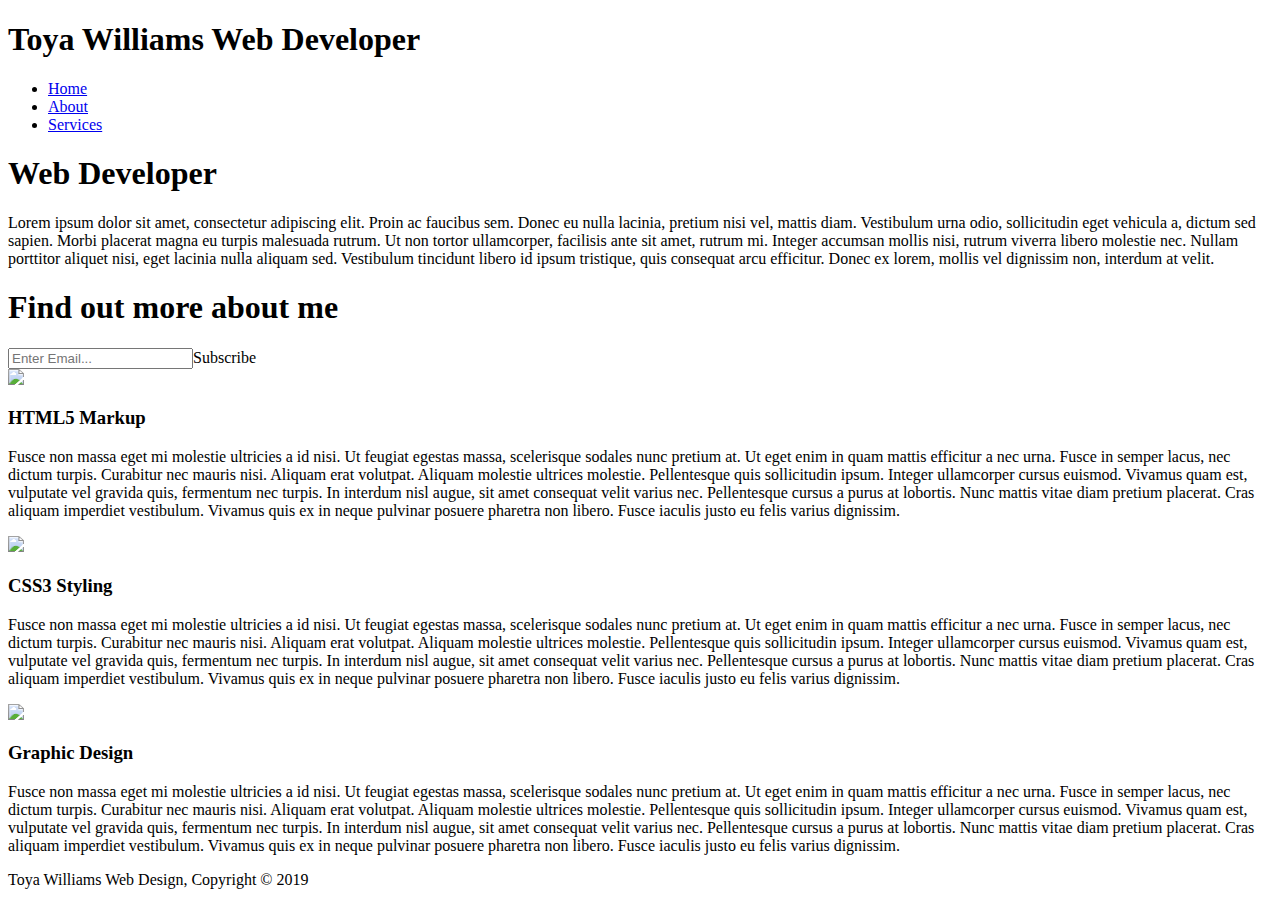
==== portfolio/index.html @ e1425ea9 "second commit to correct" ====
<!DOCTYPE html>
<html lang="en">
<head>
    <meta charset="UTF-8">
    <meta name="viewport" content="width=device-width">
    <meta name="viewport" content="width=device-width, initial-scale=1.0">
    <meta name="description" content="web developer and software engineer Portfolio">
    <meta name="keywords" content="web design, professional, Portfolio, software engineer, developer, hire, remote work, atlanta, coder, programmer ">
    <meta name="author" content="Toya Williams">
    <meta http-equiv="X-UA-Compatible" content="ie=edge">
    <title>Toya Portfolio | Welcome</title>
    <link href= "normalize.css" rel="stylesheet">
</head>
<body>
    <header>
        <div class="container">
            <div
        <div id="branding">
            <h1>Toya Williams Web Developer</h1>
        </div>
        <nav></nav>
        <ul>
            <li><a href="index.html">Home</a></li>
            <li><a href="about.html">About</a></li>
            <li><a href="services.html">Services</a></li>
        </ul>
    </header>



    <section id="showcase">
        <div class="container">
            <h1>Web Developer</h1>
            <p>Lorem ipsum dolor sit amet, consectetur adipiscing elit. Proin ac faucibus sem. Donec eu nulla lacinia, pretium nisi vel, mattis diam. Vestibulum urna odio, sollicitudin eget vehicula a, dictum sed sapien. Morbi placerat magna eu turpis malesuada rutrum. Ut non tortor ullamcorper, facilisis ante sit amet, rutrum mi. Integer accumsan mollis nisi, rutrum viverra libero molestie nec. Nullam porttitor aliquet nisi, eget lacinia nulla aliquam sed. Vestibulum tincidunt libero id ipsum tristique, quis consequat arcu efficitur. Donec ex lorem, mollis vel dignissim non, interdum at velit.</p>

        </div>
</section>

<section id="Resume">
    <div class="container">
        <h1>Find out more about me</h1>
        <form>
            <input type="email" placeholder="Enter Email..."
            <button type="submit" class="button_"1">Subscribe</button>
        </form>
    </div>

</section>

<section id="boxes">
    <div class="container">
                <div class="box">
                   <img src= "https://imgur.com/mDAZ6jG.png"> 
                <h3>HTML5 Markup</h3>
                <p>Fusce non massa eget mi molestie ultricies a id nisi. Ut feugiat egestas massa, scelerisque sodales nunc pretium at. Ut eget enim in quam mattis efficitur a nec urna. Fusce in semper lacus, nec dictum turpis. Curabitur nec mauris nisi. Aliquam erat volutpat. Aliquam molestie ultrices molestie. Pellentesque quis sollicitudin ipsum. Integer ullamcorper cursus euismod. Vivamus quam est, vulputate vel gravida quis, fermentum nec turpis. In interdum nisl augue, sit amet consequat velit varius nec. Pellentesque cursus a purus at lobortis. Nunc mattis vitae diam pretium placerat. Cras aliquam imperdiet vestibulum. Vivamus quis ex in neque pulvinar posuere pharetra non libero. Fusce iaculis justo eu felis varius dignissim.
                </p>
                </div>
                <div class="container">
                        <div class="box">
                                <img src= "https://imgur.com/mDAZ6jG.png">
                        <h3>CSS3 Styling</h3>
                        <p>Fusce non massa eget mi molestie ultricies a id nisi. Ut feugiat egestas massa, scelerisque sodales nunc pretium at. Ut eget enim in quam mattis efficitur a nec urna. Fusce in semper lacus, nec dictum turpis. Curabitur nec mauris nisi. Aliquam erat volutpat. Aliquam molestie ultrices molestie. Pellentesque quis sollicitudin ipsum. Integer ullamcorper cursus euismod. Vivamus quam est, vulputate vel gravida quis, fermentum nec turpis. In interdum nisl augue, sit amet consequat velit varius nec. Pellentesque cursus a purus at lobortis. Nunc mattis vitae diam pretium placerat. Cras aliquam imperdiet vestibulum. Vivamus quis ex in neque pulvinar posuere pharetra non libero. Fusce iaculis justo eu felis varius dignissim.
                        </p>
                        </div>
                        <div class="container">
                                <div class="box">
                                        <img src= "https://imgur.com/mDAZ6jG.png">
                                <h3>Graphic Design</h3>
                                <p>Fusce non massa eget mi molestie ultricies a id nisi. Ut feugiat egestas massa, scelerisque sodales nunc pretium at. Ut eget enim in quam mattis efficitur a nec urna. Fusce in semper lacus, nec dictum turpis. Curabitur nec mauris nisi. Aliquam erat volutpat. Aliquam molestie ultrices molestie. Pellentesque quis sollicitudin ipsum. Integer ullamcorper cursus euismod. Vivamus quam est, vulputate vel gravida quis, fermentum nec turpis. In interdum nisl augue, sit amet consequat velit varius nec. Pellentesque cursus a purus at lobortis. Nunc mattis vitae diam pretium placerat. Cras aliquam imperdiet vestibulum. Vivamus quis ex in neque pulvinar posuere pharetra non libero. Fusce iaculis justo eu felis varius dignissim.
                                </p>
                                </div>


    </section>
<footer>
    <p>Toya Williams Web Design, Copyright &copy; 2019</p>
</footer>

    
</body>
</html>
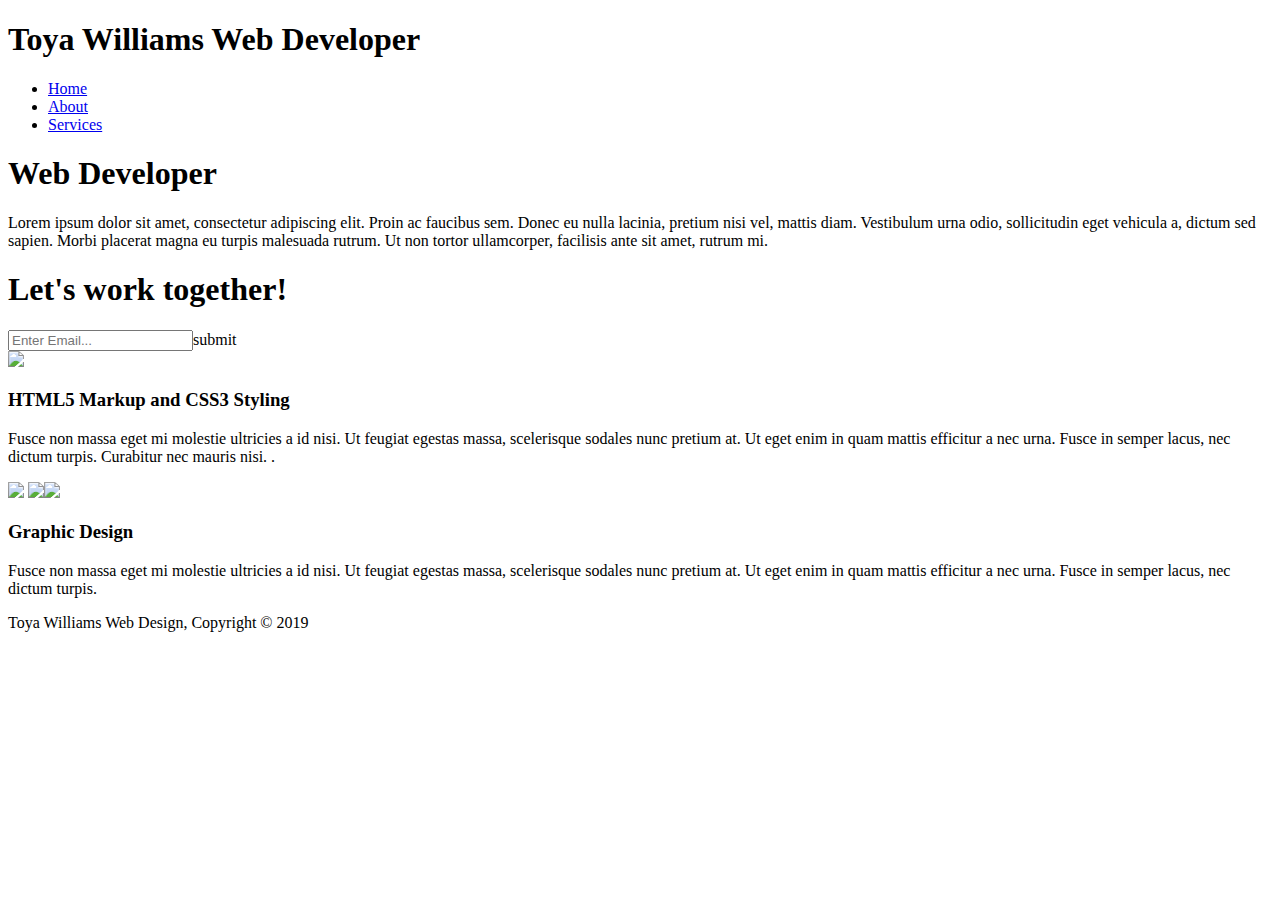
==== commit 4a69cd21: "Added media queries" ====
--- a/portfolio/index.html
+++ b/portfolio/index.html
@@ -1,81 +1,80 @@
 <!DOCTYPE html>
 <html lang="en">
+
 <head>
     <meta charset="UTF-8">
     <meta name="viewport" content="width=device-width">
     <meta name="viewport" content="width=device-width, initial-scale=1.0">
     <meta name="description" content="web developer and software engineer Portfolio">
-    <meta name="keywords" content="web design, professional, Portfolio, software engineer, developer, hire, remote work, atlanta, coder, programmer ">
+    <meta name="keywords"
+        content="web design, professional, Portfolio, software engineer, developer, hire, remote work, atlanta, coder, programmer ">
     <meta name="author" content="Toya Williams">
     <meta http-equiv="X-UA-Compatible" content="ie=edge">
     <title>Toya Portfolio | Welcome</title>
-    <link href= "normalize.css" rel="stylesheet">
+    <link rel="stylesheet" href="../../Desktop/toyaw/css/style.css">
 </head>
+
 <body>
     <header>
         <div class="container">
-            <div
-        <div id="branding">
-            <h1>Toya Williams Web Developer</h1>
-        </div>
-        <nav></nav>
-        <ul>
-            <li><a href="index.html">Home</a></li>
-            <li><a href="about.html">About</a></li>
-            <li><a href="services.html">Services</a></li>
-        </ul>
+            <div id="branding">
+                <h1>Toya Williams Web Developer</h1>
+            </div>
+            <nav>
+                <ul>
+                    <li><a href="index.html">Home</a></li>
+                    <li><a href="about.html">About</a></li>
+                    <li><a href="services.html">Services</a></li>
+                </ul>
+            </nav>
     </header>
-
-
 
     <section id="showcase">
         <div class="container">
             <h1>Web Developer</h1>
-            <p>Lorem ipsum dolor sit amet, consectetur adipiscing elit. Proin ac faucibus sem. Donec eu nulla lacinia, pretium nisi vel, mattis diam. Vestibulum urna odio, sollicitudin eget vehicula a, dictum sed sapien. Morbi placerat magna eu turpis malesuada rutrum. Ut non tortor ullamcorper, facilisis ante sit amet, rutrum mi. Integer accumsan mollis nisi, rutrum viverra libero molestie nec. Nullam porttitor aliquet nisi, eget lacinia nulla aliquam sed. Vestibulum tincidunt libero id ipsum tristique, quis consequat arcu efficitur. Donec ex lorem, mollis vel dignissim non, interdum at velit.</p>
-
-        </div>
-</section>
-
-<section id="Resume">
-    <div class="container">
-        <h1>Find out more about me</h1>
-        <form>
-            <input type="email" placeholder="Enter Email..."
-            <button type="submit" class="button_"1">Subscribe</button>
-        </form>
-    </div>
-
-</section>
-
-<section id="boxes">
-    <div class="container">
-                <div class="box">
-                   <img src= "https://imgur.com/mDAZ6jG.png"> 
-                <h3>HTML5 Markup</h3>
-                <p>Fusce non massa eget mi molestie ultricies a id nisi. Ut feugiat egestas massa, scelerisque sodales nunc pretium at. Ut eget enim in quam mattis efficitur a nec urna. Fusce in semper lacus, nec dictum turpis. Curabitur nec mauris nisi. Aliquam erat volutpat. Aliquam molestie ultrices molestie. Pellentesque quis sollicitudin ipsum. Integer ullamcorper cursus euismod. Vivamus quam est, vulputate vel gravida quis, fermentum nec turpis. In interdum nisl augue, sit amet consequat velit varius nec. Pellentesque cursus a purus at lobortis. Nunc mattis vitae diam pretium placerat. Cras aliquam imperdiet vestibulum. Vivamus quis ex in neque pulvinar posuere pharetra non libero. Fusce iaculis justo eu felis varius dignissim.
-                </p>
-                </div>
-                <div class="container">
-                        <div class="box">
-                                <img src= "https://imgur.com/mDAZ6jG.png">
-                        <h3>CSS3 Styling</h3>
-                        <p>Fusce non massa eget mi molestie ultricies a id nisi. Ut feugiat egestas massa, scelerisque sodales nunc pretium at. Ut eget enim in quam mattis efficitur a nec urna. Fusce in semper lacus, nec dictum turpis. Curabitur nec mauris nisi. Aliquam erat volutpat. Aliquam molestie ultrices molestie. Pellentesque quis sollicitudin ipsum. Integer ullamcorper cursus euismod. Vivamus quam est, vulputate vel gravida quis, fermentum nec turpis. In interdum nisl augue, sit amet consequat velit varius nec. Pellentesque cursus a purus at lobortis. Nunc mattis vitae diam pretium placerat. Cras aliquam imperdiet vestibulum. Vivamus quis ex in neque pulvinar posuere pharetra non libero. Fusce iaculis justo eu felis varius dignissim.
-                        </p>
-                        </div>
-                        <div class="container">
-                                <div class="box">
-                                        <img src= "https://imgur.com/mDAZ6jG.png">
-                                <h3>Graphic Design</h3>
-                                <p>Fusce non massa eget mi molestie ultricies a id nisi. Ut feugiat egestas massa, scelerisque sodales nunc pretium at. Ut eget enim in quam mattis efficitur a nec urna. Fusce in semper lacus, nec dictum turpis. Curabitur nec mauris nisi. Aliquam erat volutpat. Aliquam molestie ultrices molestie. Pellentesque quis sollicitudin ipsum. Integer ullamcorper cursus euismod. Vivamus quam est, vulputate vel gravida quis, fermentum nec turpis. In interdum nisl augue, sit amet consequat velit varius nec. Pellentesque cursus a purus at lobortis. Nunc mattis vitae diam pretium placerat. Cras aliquam imperdiet vestibulum. Vivamus quis ex in neque pulvinar posuere pharetra non libero. Fusce iaculis justo eu felis varius dignissim.
-                                </p>
-                                </div>
-
+            <p>Lorem ipsum dolor sit amet, consectetur adipiscing elit. Proin ac faucibus sem. Donec eu nulla lacinia,
+                pretium nisi vel, mattis diam. Vestibulum urna odio, sollicitudin eget vehicula a, dictum sed sapien.
+                Morbi placerat magna eu turpis malesuada rutrum. Ut non tortor ullamcorper, facilisis ante sit amet,
+                rutrum mi.</p>
+                <section id="newsletter">
+                    <div class="container">
+                        <h1>Let's work together!</h1>
+                        <form>
+                            <input type="email" placeholder="Enter Email..." <button type="submit" class="button_1">submit</button>
+                        </form>
+                    </div>
+            
+                </section>
 
     </section>
-<footer>
-    <p>Toya Williams Web Design, Copyright &copy; 2019</p>
-</footer>
+
+    <section id="boxes">
+        <div class="container">
+            <div class="box">
+                <img src="https://imgur.com/mDAZ6jG.png">
+                <h3>HTML5 Markup and CSS3 Styling</h3>
+                <p>Fusce non massa eget mi molestie ultricies a id nisi. Ut feugiat egestas massa, scelerisque sodales
+                    nunc pretium at. Ut eget enim in quam mattis efficitur a nec urna. Fusce in semper lacus, nec dictum
+                    turpis. Curabitur nec mauris nisi. .
+                </p>
+            </div>
+            <div class="container">
+                <div class="box">
+                    <img src="../../Desktop/toyaw/img/logo_html.png"> <img src="../../Desktop/toyaw/img/logo_css.png"><img src="../../Desktop/toyaw/img/logo_brush.png">
+                    <h3>Graphic Design</h3>
+                    <p>Fusce non massa eget mi molestie ultricies a id nisi. Ut feugiat egestas massa, scelerisque
+                        sodales nunc pretium at. Ut eget enim in quam mattis efficitur a nec urna. Fusce in semper
+                        lacus, nec dictum turpis. 
+                    </p>
+                </div>
+            </div>
+    </section>
 
     
+    <footer>
+        <p>Toya Williams Web Design, Copyright &copy; 2019</p>
+    </footer>
+
 </body>
-</html>+
+</html>
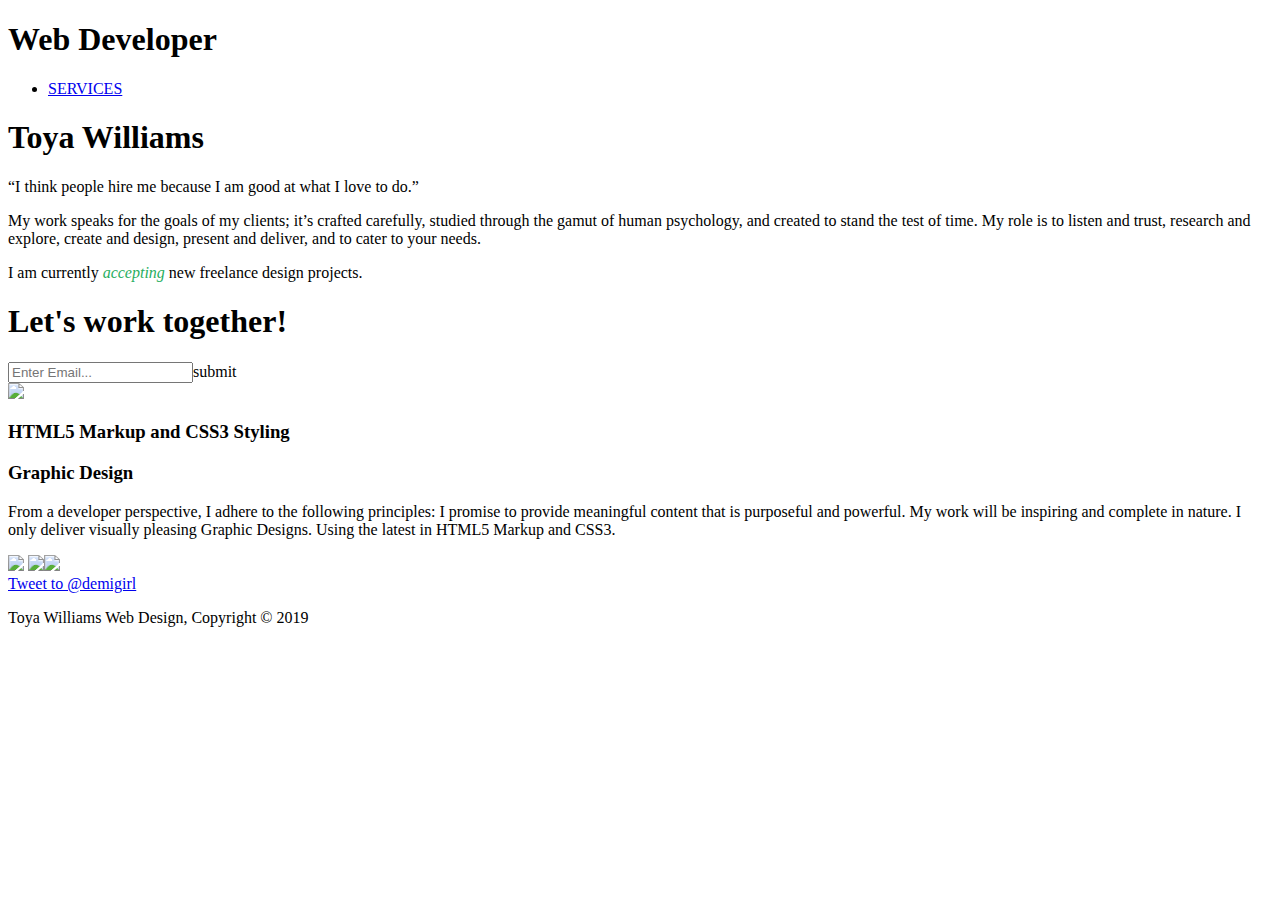
==== commit 011ab7d8: "final markups" ====
--- a/portfolio/index.html
+++ b/portfolio/index.html
@@ -18,24 +18,28 @@
     <header>
         <div class="container">
             <div id="branding">
-                <h1>Toya Williams Web Developer</h1>
+                <h1>Web Developer</h1>
             </div>
             <nav>
                 <ul>
-                    <li><a href="index.html">Home</a></li>
-                    <li><a href="about.html">About</a></li>
-                    <li><a href="services.html">Services</a></li>
+                    <li><a href="index.html">SERVICES</a></li>
+                   
                 </ul>
             </nav>
     </header>
 
     <section id="showcase">
         <div class="container">
-            <h1>Web Developer</h1>
-            <p>Lorem ipsum dolor sit amet, consectetur adipiscing elit. Proin ac faucibus sem. Donec eu nulla lacinia,
-                pretium nisi vel, mattis diam. Vestibulum urna odio, sollicitudin eget vehicula a, dictum sed sapien.
-                Morbi placerat magna eu turpis malesuada rutrum. Ut non tortor ullamcorper, facilisis ante sit amet,
-                rutrum mi.</p>
+            <h1>Toya Williams</h1>
+        <div class="entry-content">
+                    <div class="centered-column">
+<p class="Toya">&#8220;I think people hire me because I am good at what I love to do.&#8221;</p>
+<p class="dcenter">My work speaks for the goals of my clients; it’s crafted carefully, studied through the gamut of human psychology, and created to stand the test of time. My role is to listen and trust, research and explore, create and design, present and deliver, and to cater to your needs.</p>
+
+<p class="dcenter">I am currently <em style="color: #27ae60">accepting</em> new freelance design projects.</p>
+</div>
+                
+            </p>
                 <section id="newsletter">
                     <div class="container">
                         <h1>Let's work together!</h1>
@@ -52,26 +56,24 @@
         <div class="container">
             <div class="box">
                 <img src="https://imgur.com/mDAZ6jG.png">
-                <h3>HTML5 Markup and CSS3 Styling</h3>
-                <p>Fusce non massa eget mi molestie ultricies a id nisi. Ut feugiat egestas massa, scelerisque sodales
-                    nunc pretium at. Ut eget enim in quam mattis efficitur a nec urna. Fusce in semper lacus, nec dictum
-                    turpis. Curabitur nec mauris nisi. .
+                <h3>HTML5 Markup and CSS3 Styling</h3><h3>Graphic Design</h3>
+                <p>From a developer perspective, I adhere to the following principles:
+                        I promise to provide meaningful content that is purposeful and powerful. My work will be inspiring and complete in nature. I only deliver visually pleasing Graphic Designs. Using the latest in HTML5 Markup and CSS3.
                 </p>
             </div>
             <div class="container">
                 <div class="box">
-                    <img src="../../Desktop/toyaw/img/logo_html.png"> <img src="../../Desktop/toyaw/img/logo_css.png"><img src="../../Desktop/toyaw/img/logo_brush.png">
-                    <h3>Graphic Design</h3>
-                    <p>Fusce non massa eget mi molestie ultricies a id nisi. Ut feugiat egestas massa, scelerisque
-                        sodales nunc pretium at. Ut eget enim in quam mattis efficitur a nec urna. Fusce in semper
-                        lacus, nec dictum turpis. 
-                    </p>
+                    <img src="../../Desktop/toyaw/img/logo_html.png"> <img src="../../Desktop/toyaw/img/logo_brush.png"><img src="../../Desktop/toyaw/img/logo_css.png">
+                    
+                    
                 </div>
             </div>
     </section>
 
     
     <footer>
+            <a href="https://twitter.com/intent/tweet?screen_name=demigirl&ref_src=twsrc%5Etfw" class="twitter-mention-button" data-show-count="false">Tweet to @demigirl</a><script async src="https://platform.twitter.com/widgets.js" charset="utf-8"></script>
+
         <p>Toya Williams Web Design, Copyright &copy; 2019</p>
     </footer>
 
